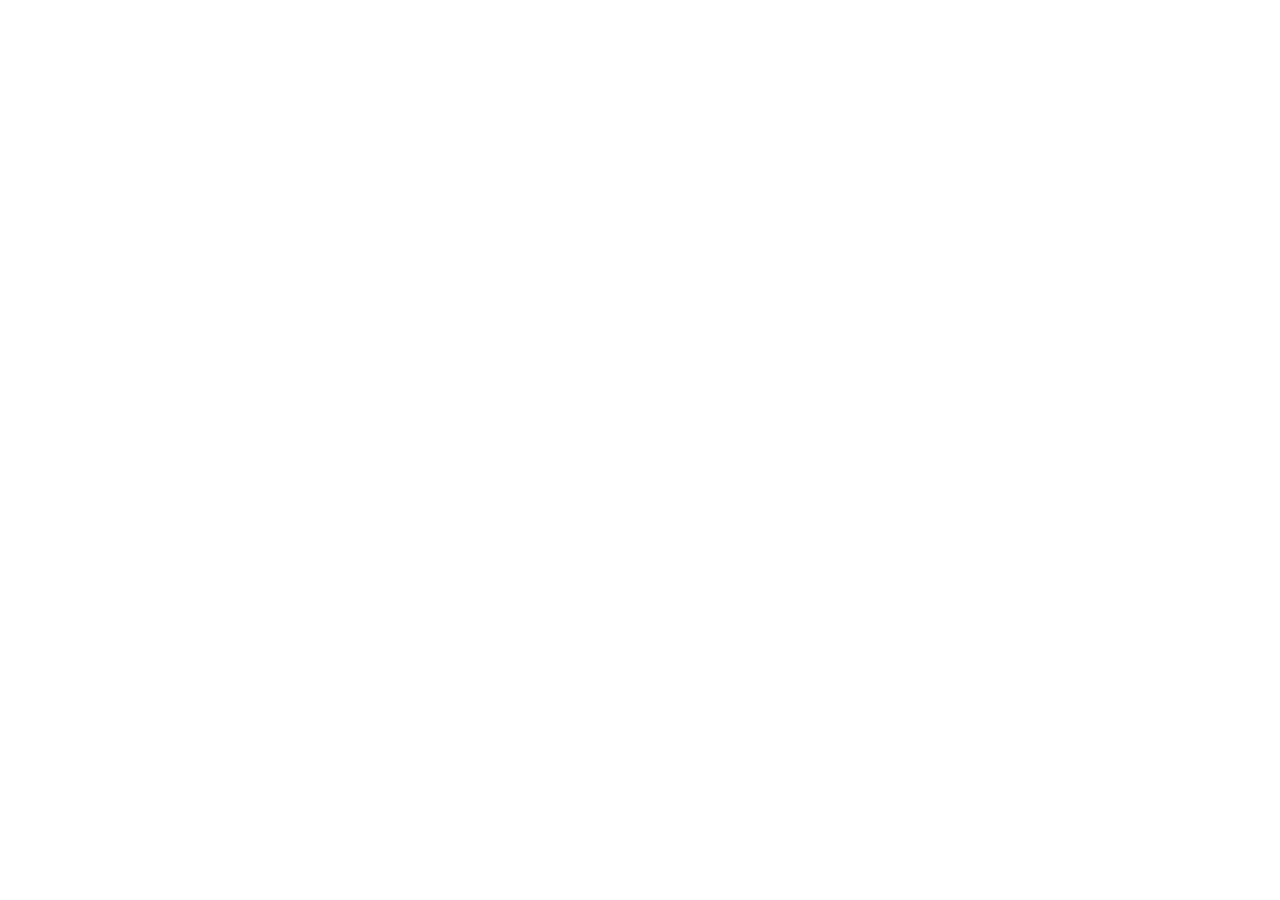
==== p5Dumpster/port_02/index.html @ 616c01c1 "Main update of port_02" ====
<!DOCTYPE html>
<html lang="en">
  <head>
    <script src="https://cdn.jsdelivr.net/npm/p5@1.11.11/lib/p5.js"></script>
    <script src="https://cdn.jsdelivr.net/npm/p5@1.11.11/lib/addons/p5.sound.min.js"></script>

    <!-- constants first -->
    <script src="dumpster_constants.js"></script>

    <!-- text-loading infrastructure -->
    <script src="vocab.js"></script>
    <script src="catalog.js"></script>
    <script src="loader.js"></script>

    <!-- data model -->
    <script src="histogram_color_scheme.js"></script>
    <script src="knower_of_selections.js"></script>
    <script src="breakup.js"></script>
    <script src="breakup_manager.js"></script>

    <!-- visual classes -->
    <script src="pixel_indexer.js"></script>
    <script src="heart.js"></script>
    <script src="heart_manager.js"></script>
    <script src="paragraph.js"></script>
    <script src="paragraph_balloon.js"></script>
    <script src="paragraph_balloon_manager.js"></script>
    <script src="heart_balloon_connector.js"></script>
    <script src="pixel_view.js"></script>
    <script src="dumpster_histogram.js"></script>
    <script src="help_displayer.js"></script>

    <!-- main sketch -->
    <script src="sketch.js"></script>

    <link rel="stylesheet" type="text/css" href="style.css">
    <meta charset="utf-8" />
  </head>
  <body>
    <main>
    </main>
  </body>
</html>
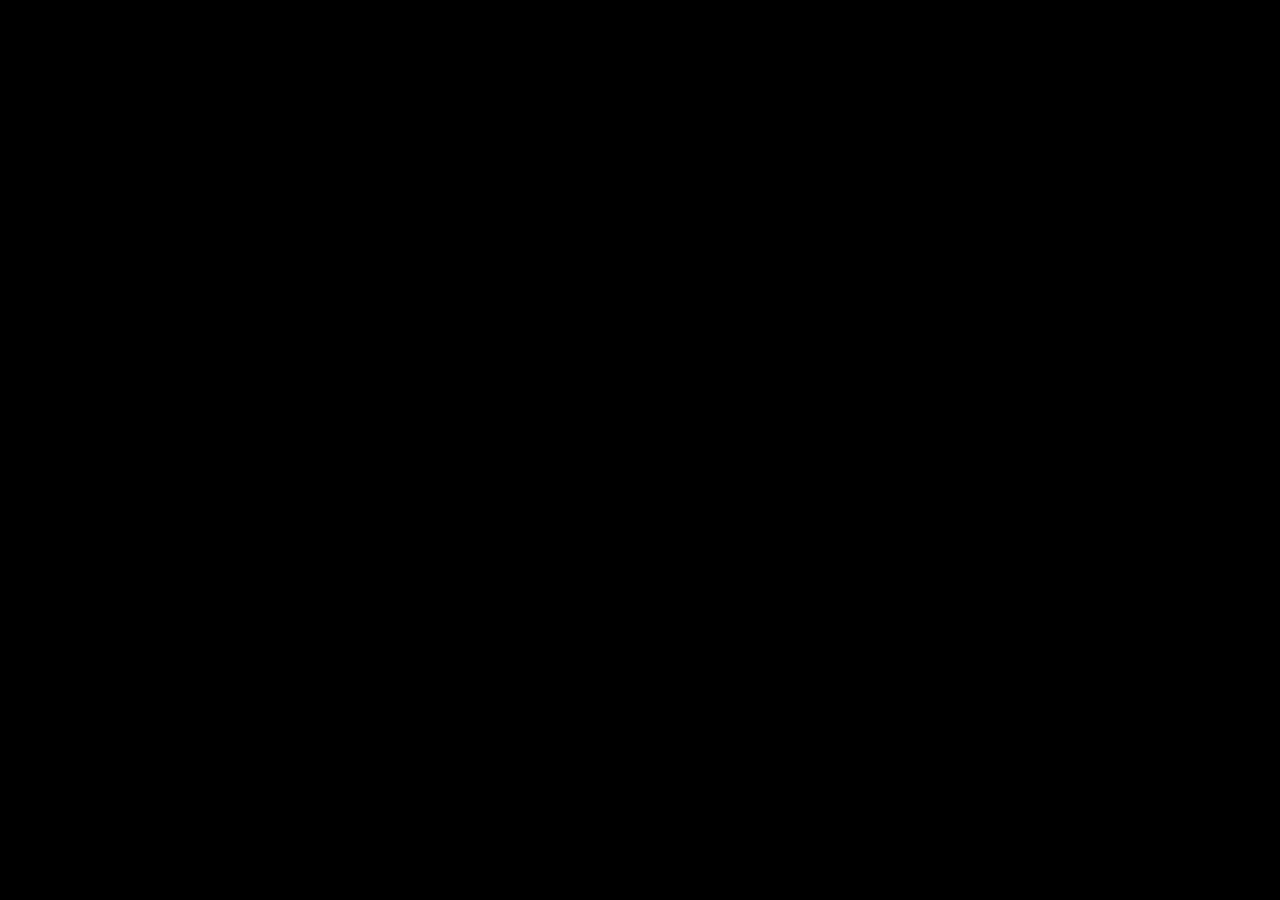
==== commit 7f8ae734: "Updates." ====
--- a/p5Dumpster/port_02/index.html
+++ b/p5Dumpster/port_02/index.html
@@ -2,7 +2,6 @@
 <html lang="en">
   <head>
     <script src="https://cdn.jsdelivr.net/npm/p5@1.11.11/lib/p5.js"></script>
-    <script src="https://cdn.jsdelivr.net/npm/p5@1.11.11/lib/addons/p5.sound.min.js"></script>
 
     <!-- constants first -->
     <script src="dumpster_constants.js"></script>
--- a/p5Dumpster/port_02/style.css
+++ b/p5Dumpster/port_02/style.css
@@ -0,0 +1,20 @@
+html, body {
+  margin: 0;
+  padding: 0;
+  width: 100%;
+  height: 100%;
+  background: #000;
+  overflow: hidden;
+}
+
+main {
+  display: flex;
+  justify-content: center;
+  align-items: center;
+  width: 100vw;
+  height: 100vh;
+}
+
+canvas {
+  display: block;
+}
